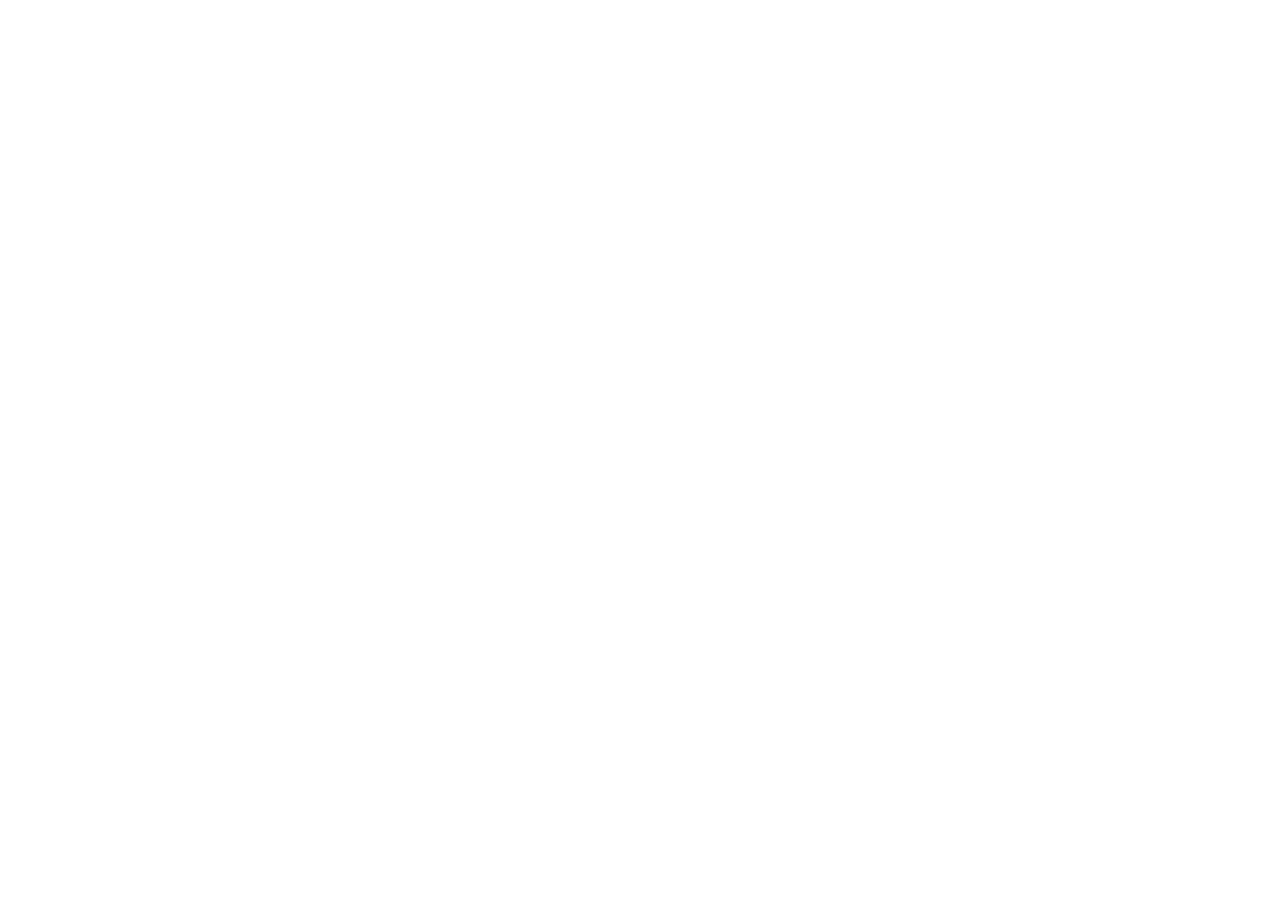
==== src/index.html @ eb3557a5 "Initial commit" ====
<!DOCTYPE html>
<html lang="en">
  <head>
    <meta charset="UTF-8" />
    <link rel="icon" type="image/svg+xml" href="/favicon.svg" />
    <meta name="viewport" content="width=device-width, initial-scale=1.0" />
    <title>Vanilla App Template</title>
    <link rel="stylesheet" href="./css/styles.css" />
  </head>
  <body>
    <load src="./partials/header.html" icon-path="img/sprite.svg#logo" />

    <main>
      <!-- Loads the specified .html file -->
      <load src="./partials/vite-promo.html" />
      <load src="./partials/badges.html" />
    </main>

    <load src="./partials/footer.html" />

    <script type="module" src="./main.js"></script>
  </body>
</html>
---- src/css/styles.css ----
/**
  |============================
  | include css partials with
  | default @import url()
  |============================
*/
/* Common styles */
@import url('./reset.css');
@import url('./base.css');
@import url('./container.css');
@import url('./animations.css');

/* Sections style */
@import url('./header.css');
@import url('./vite-promo.css');
@import url('./badges.css');
@import url('./back-link.css');
@import url('./footer.css');
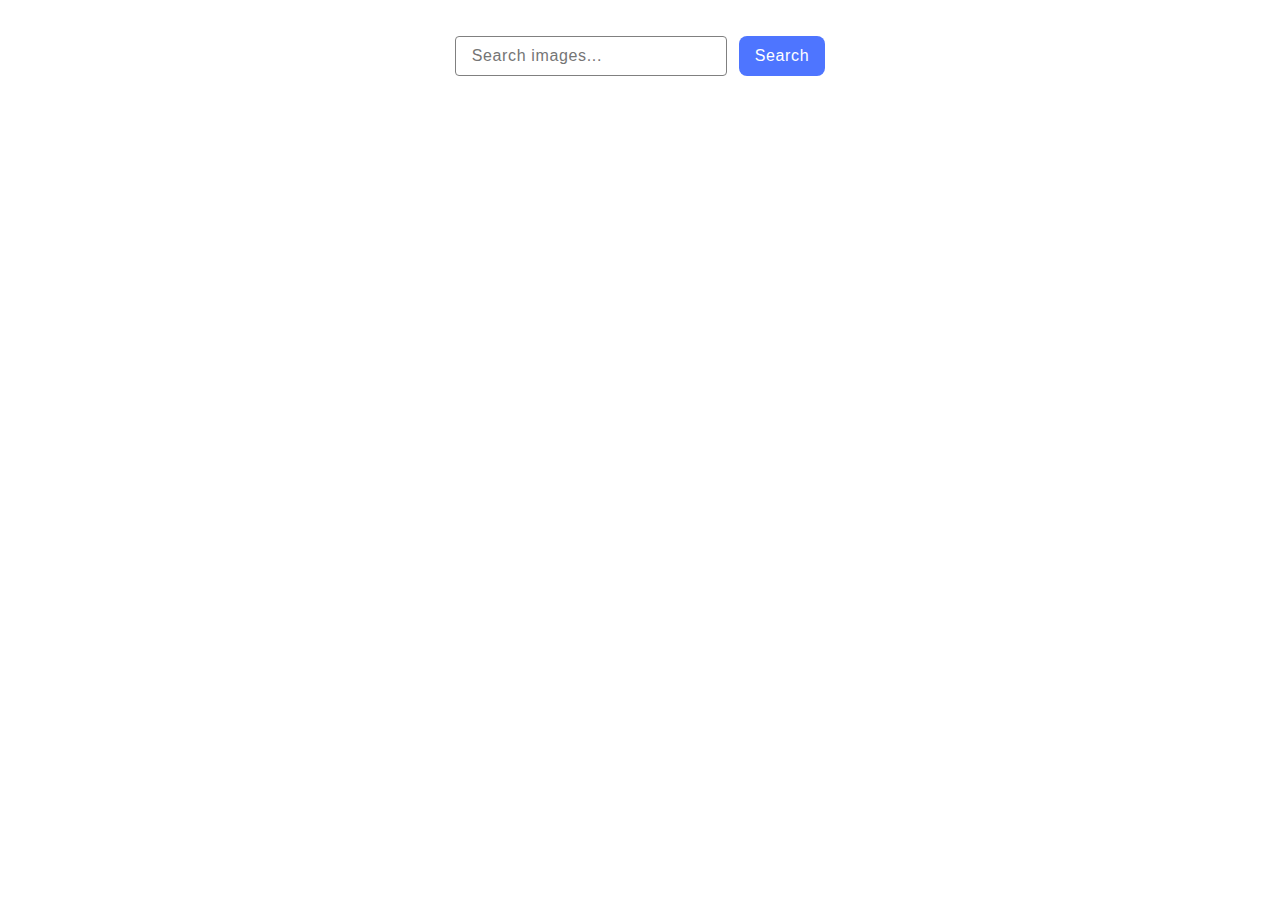
==== commit c60f531a: "add gallery" ====
--- a/src/index.html
+++ b/src/index.html
@@ -8,16 +8,17 @@
     <link rel="stylesheet" href="./css/styles.css" />
   </head>
   <body>
-    <load src="./partials/header.html" icon-path="img/sprite.svg#logo" />
+    <div class="form-container">
+      <form id="search-form">
+        <input type="text" id="search-input" placeholder="Search images..." />
+        <button class="submit-btn" type="submit">Search</button>
+      </form>
+    </div>
+    <div id="gallery" class="gallery"></div>
 
-    <main>
-      <!-- Loads the specified .html file -->
-      <load src="./partials/vite-promo.html" />
-      <load src="./partials/badges.html" />
-    </main>
-
-    <load src="./partials/footer.html" />
-
+    <!-- Индикатор загрузки -->
+    <div id="loading" class="loading" style="display: none;">Loading...</div>
+    
     <script type="module" src="./main.js"></script>
   </body>
 </html>
--- a/src/css/styles.css
+++ b/src/css/styles.css
@@ -6,13 +6,15 @@
 */
 /* Common styles */
 @import url('./reset.css');
-@import url('./base.css');
-@import url('./container.css');
-@import url('./animations.css');
-
-/* Sections style */
-@import url('./header.css');
-@import url('./vite-promo.css');
-@import url('./badges.css');
-@import url('./back-link.css');
-@import url('./footer.css');
+@import url('./gallery.css');
+#loading {
+  position: fixed;
+  top: 50%;
+  left: 50%;
+  transform: translate(-50%, -50%);
+  background-color: rgba(0, 0, 0, 0.7);
+  color: white;
+  padding: 20px;
+  border-radius: 5px;
+  font-size: 20px;
+}